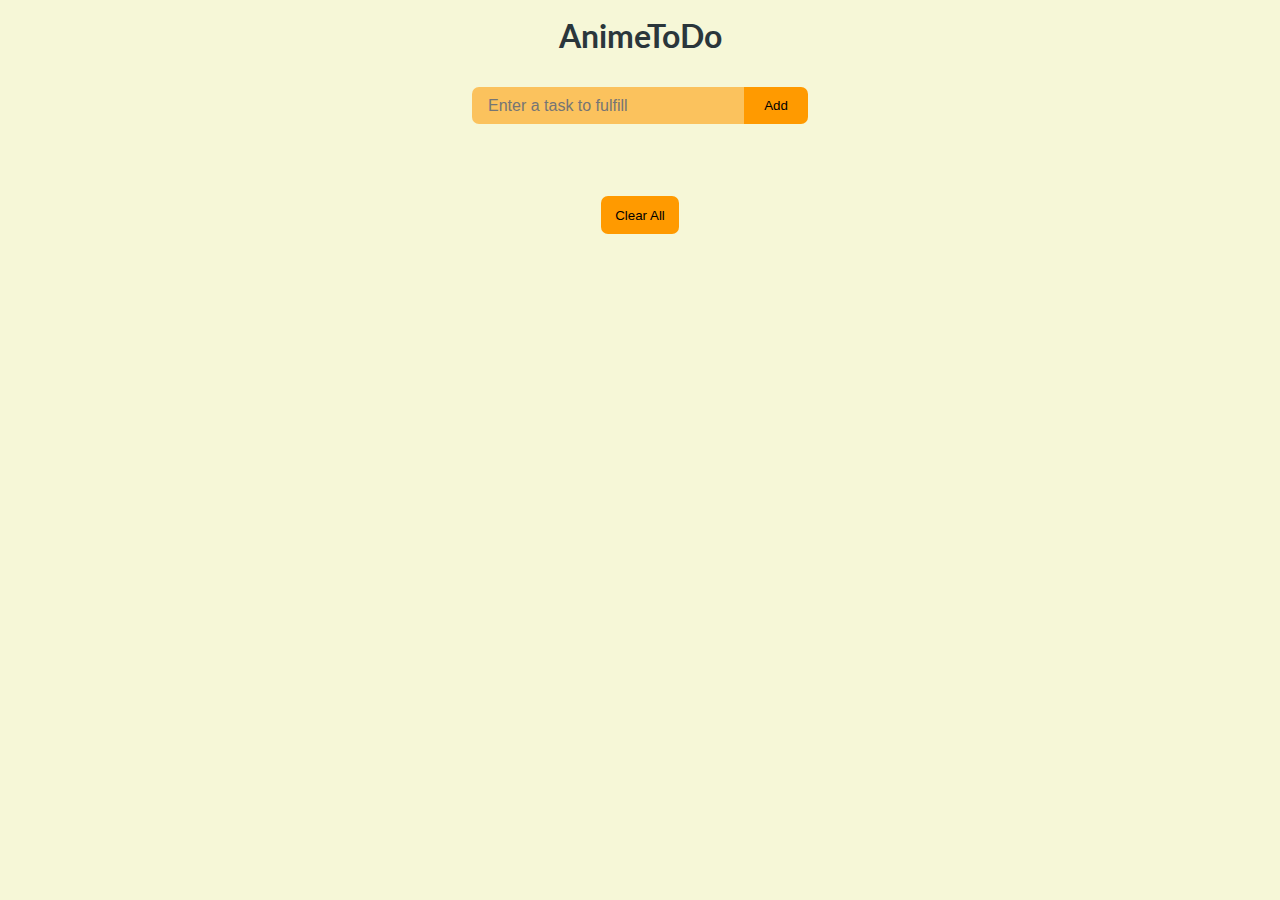
==== index.html @ b45990bf "Todo extension: reference all fromhttps://github.com/hellodhavalvisariya/TO-DO-LIST-CHROME-EXTENSION" ====
<!DOCTYPE html>
<html lang="en">
<head>
    <meta charset="UTF-8">
    <meta http-equiv="X-UA-Compatible" content="IE=edge">
    <meta name="viewport" content="width=device-width, initial-scale=1.0">
    <title>my todo list</title>
    <link rel="stylesheet" href="index.css">
    <link rel="preconnect" href="https://fonts.googleapis.com">
    <link rel="preconnect" href="https://fonts.gstatic.com" crossorigin>
    <link href="https://fonts.googleapis.com/css2?family=Lato:wght@300;400&display=swap" rel="stylesheet">
</head>
<body>
    <div class="heading">AnimeToDo</div>
    <div class="input-div">
        <input type="text" id="task-input" class="task-input" placeholder="Enter a task to fulfill"/>
        <button id="task-submit-btn" class="task-btn task-btn-submit">Add</button>
    </div>
    <div class="tasks-list-div" id="tasksList"></div>
    <div class="task-clear-div">
        <button id="task-clear-btn" class="task-btn task-btn-clear">Clear All</button>
    </div>
</body>
<script src="script.js"></script>
</html>
---- index.css ----
/*
light-green: #F6F7D7
Blue: #3EC1D3
Orange: #FF9A00
Red: #FF165D
*/

html {
    padding: 0%;
    margin: 0%;
    box-sizing: border-box;
}

body {
    min-width: 400px;
    min-height: 100px;
    font-size: 10px;
    font-family: 'Lato', sans-serif;
    background-color: #F6F7D7;
    color: #2A363B;
    padding: 0 2rem;
}

.heading {
    text-align: center;
    font-size: 2rem;
    margin: 1rem 0 1.5rem 0;
    font-weight: bolder;
}

.input-div {
    display: flex;
    justify-content: center;
    margin: 2rem 0;
}

.task-input {
    width: 15rem;
    padding: 0.5rem 1rem;
    border: none;
    outline: none;
    background-color: #ff990091;
    font-size: 1rem;
}

.tasks-list-div {
    display: flex;
    flex-direction: column;
}

.task-div {
    display: flex;
    justify-content: space-between;
    margin: .7rem 0rem;
}

.task-div:not(:last-child) {
    padding-bottom: 1.5rem;
    border-bottom : solid 1px black;
}

.task-text {
    justify-self: center;
    max-width: 20rem;
    word-wrap: break-word;
    font-size: 1.3rem;
    vertical-align: middle;
    line-height: 1.5;
}

.task-completed {
    text-decoration: line-through;
    font-style: italic;
    color: #2a363b80;
}

.task-controls {
    display: flex;
    align-items: center;
}

.task-clear-div {
    display: flex;
    justify-content: center;
    margin: 2.5rem 0 1.5rem 0;
}

.task-btn {
    min-width: 4rem;
    border: none;
    outline: none;
    padding: .7rem .9rem;
    background-color: #FF9A00;
}

.task-btn:not(:last-child) {
    border-right : solid 1px black;
}

.task-btn:hover, .task-btn:focus {
    background-color: #FF165D;
}

.task-input, .task-btn-edit {
    border-radius: 7px 0 0 7px;
}

.task-btn-submit, .task-btn-do {
    border-radius: 0 7px 7px 0;
}

.task-btn-clear {
    border-radius: 7px;
}
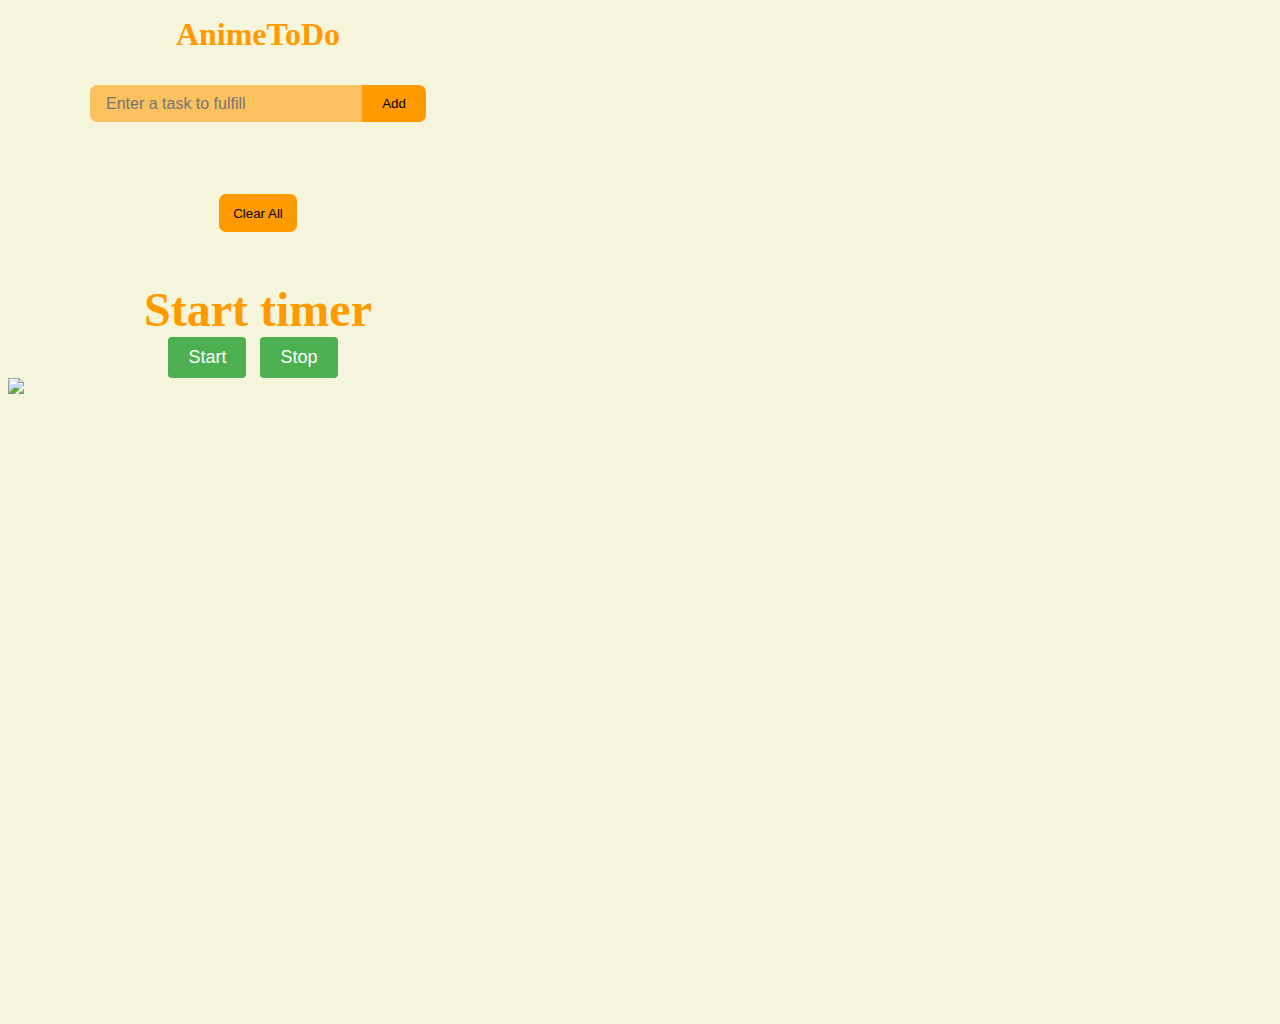
==== commit c9fc553a: "new timer style" ====
--- a/index.html
+++ b/index.html
@@ -4,22 +4,40 @@
     <meta charset="UTF-8">
     <meta http-equiv="X-UA-Compatible" content="IE=edge">
     <meta name="viewport" content="width=device-width, initial-scale=1.0">
-    <title>my todo list</title>
+    <title>Anime todo</title>
     <link rel="stylesheet" href="index.css">
     <link rel="preconnect" href="https://fonts.googleapis.com">
     <link rel="preconnect" href="https://fonts.gstatic.com" crossorigin>
     <link href="https://fonts.googleapis.com/css2?family=Lato:wght@300;400&display=swap" rel="stylesheet">
+    <script type="text/javascript" src="lib/jquery.min.js"></script>
+    <script src="lib/jquery.countdown.js"></script>
+
 </head>
 <body>
-    <div class="heading">AnimeToDo</div>
-    <div class="input-div">
-        <input type="text" id="task-input" class="task-input" placeholder="Enter a task to fulfill"/>
-        <button id="task-submit-btn" class="task-btn task-btn-submit">Add</button>
+    <div id="container">
+        <div id="todo" class="todo-block">
+            <div class="heading">AnimeToDo</div>
+            <div class="input-div">
+                <input type="text" id="task-input" class="task-input" placeholder="Enter a task to fulfill"/>
+                <button id="task-submit-btn" class="task-btn task-btn-submit">Add</button>
+            </div>
+            <div class="tasks-list-div" id="tasksList"></div>
+            <div class="task-clear-div">
+                <button id="task-clear-btn" class="task-btn task-btn-clear">Clear All</button>
+            </div>
+        </div>
+
+        <div id="countdown">
+            <div><span id="clock">Start timer</span></div>
+            <button id="start-btn">Start</button>
+            <button id="stop-btn">Stop</button>
+        </div>
+
+        <div id="anime" class="pet">
+            <img src="img/pikachu-catch.gif" id="pet-image">
+        </div>
     </div>
-    <div class="tasks-list-div" id="tasksList"></div>
-    <div class="task-clear-div">
-        <button id="task-clear-btn" class="task-btn task-btn-clear">Clear All</button>
-    </div>
+
+    <script src="script.js"></script>
 </body>
-<script src="script.js"></script>
 </html>--- a/index.css
+++ b/index.css
@@ -1,25 +1,19 @@
-/*
-light-green: #F6F7D7
-Blue: #3EC1D3
-Orange: #FF9A00
-Red: #FF165D
-*/
-
 html {
     padding: 0%;
     margin: 0%;
     box-sizing: border-box;
 }
 
-body {
-    min-width: 400px;
-    min-height: 100px;
-    font-size: 10px;
-    font-family: 'Lato', sans-serif;
-    background-color: #F6F7D7;
-    color: #2A363B;
-    padding: 0 2rem;
+body{
+    background-color: beige;
 }
+
+#container{
+    height: 1000px;
+    width: 500px;
+    color: #FF9A00;
+}
+
 
 .heading {
     text-align: center;
@@ -111,4 +105,30 @@
 
 .task-btn-clear {
     border-radius: 7px;
+}
+
+#countdown {
+    text-align: center;
+    margin-top: 50px;
+}
+
+#clock {
+    font-size: 48px;
+    font-weight: bold;
+    margin-bottom: 20px;
+}
+
+#start-btn, #stop-btn {
+    background-color: #4CAF50;
+    color: white;
+    padding: 10px 20px;
+    border: none;
+    cursor: pointer;
+    border-radius: 4px;
+    font-size: 18px;
+    margin-right: 10px;
+}
+
+#start-btn:hover, #stop-btn:hover {
+    background-color: #45a049;
 }